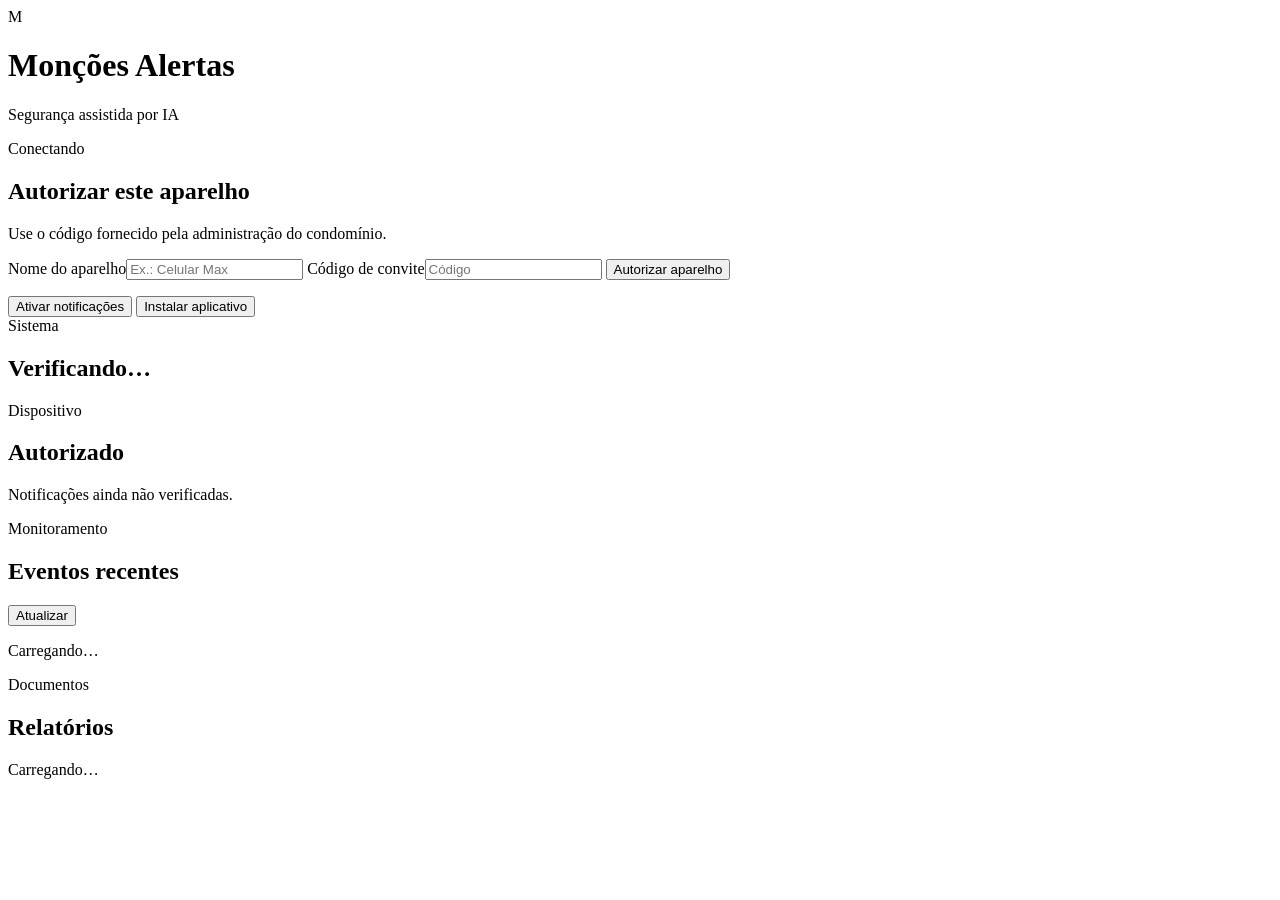
==== moncoes-alertas-pwa/static/index.html @ d8032700 "Add Moncoes Alertas PWA" ====
<!doctype html>
<html lang="pt-BR">
<head>
  <meta charset="utf-8">
  <meta name="viewport" content="width=device-width,initial-scale=1,viewport-fit=cover">
  <meta name="theme-color" content="#0b1520">
  <meta name="apple-mobile-web-app-capable" content="yes">
  <meta name="apple-mobile-web-app-status-bar-style" content="black-translucent">
  <meta name="apple-mobile-web-app-title" content="Monções Alertas">
  <title>Monções Alertas</title>
  <link rel="manifest" href="/manifest.webmanifest">
  <link rel="icon" href="/icon.svg">
  <link rel="stylesheet" href="/static/style.css">
</head>
<body>
  <main class="shell">
    <header>
      <div class="brand">
        <div class="mark">M</div>
        <div><h1>Monções Alertas</h1><p>Segurança assistida por IA</p></div>
      </div>
      <span id="onlineBadge" class="badge muted">Conectando</span>
    </header>

    <section id="joinCard" class="card hidden">
      <h2>Autorizar este aparelho</h2>
      <p>Use o código fornecido pela administração do condomínio.</p>
      <label>Nome do aparelho<input id="deviceName" autocomplete="off" placeholder="Ex.: Celular Max"></label>
      <label>Código de convite<input id="inviteCode" autocomplete="one-time-code" inputmode="text" placeholder="Código"></label>
      <button id="joinBtn">Autorizar aparelho</button>
      <p id="joinMsg" class="msg"></p>
    </section>

    <section id="appArea" class="hidden">
      <div class="actions">
        <button id="pushBtn" class="primary">Ativar notificações</button>
        <button id="installBtn" class="secondary hidden">Instalar aplicativo</button>
      </div>

      <section class="grid">
        <article class="card status-card">
          <div class="eyebrow">Sistema</div>
          <h2 id="healthTitle">Verificando…</h2>
          <div id="healthList" class="health-list"></div>
          <div id="healthTime" class="subtle"></div>
        </article>

        <article class="card">
          <div class="eyebrow">Dispositivo</div>
          <h2 id="deviceTitle">Autorizado</h2>
          <p id="pushState" class="subtle">Notificações ainda não verificadas.</p>
        </article>
      </section>

      <section class="card">
        <div class="section-head">
          <div><div class="eyebrow">Monitoramento</div><h2>Eventos recentes</h2></div>
          <button id="refreshBtn" class="small secondary">Atualizar</button>
        </div>
        <div id="events" class="list"><p class="subtle">Carregando…</p></div>
      </section>

      <section class="card">
        <div class="section-head">
          <div><div class="eyebrow">Documentos</div><h2>Relatórios</h2></div>
        </div>
        <div id="reports" class="list"><p class="subtle">Carregando…</p></div>
      </section>
    </section>
  </main>
  <script src="/static/app.js" defer></script>
</body>
</html>
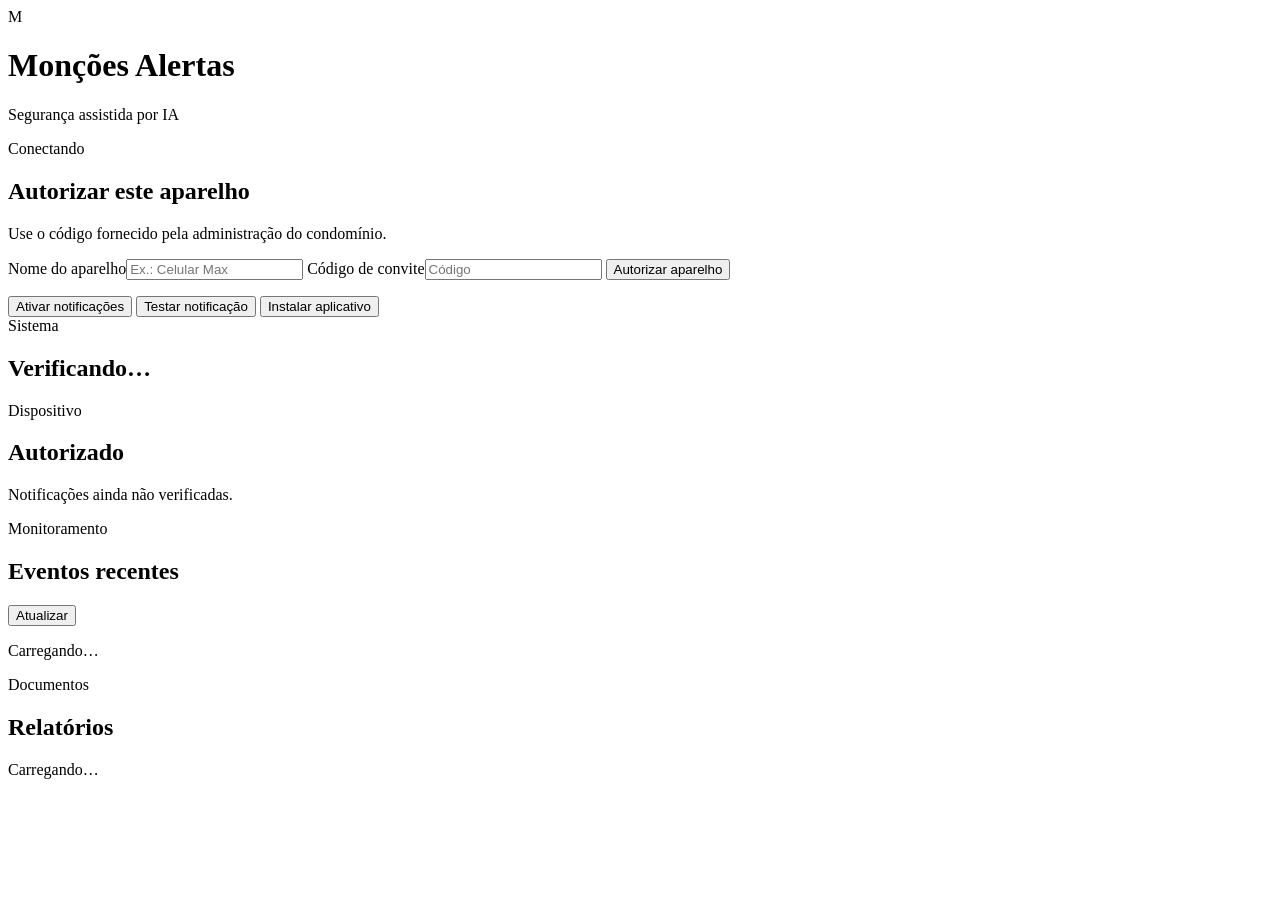
==== commit e0c451eb: "Add in-app push test control" ====
--- a/moncoes-alertas-pwa/static/index.html
+++ b/moncoes-alertas-pwa/static/index.html
@@ -34,6 +34,7 @@
     <section id="appArea" class="hidden">
       <div class="actions">
         <button id="pushBtn" class="primary">Ativar notificações</button>
+        <button id="testPushBtn" class="secondary">Testar notificação</button>
         <button id="installBtn" class="secondary hidden">Instalar aplicativo</button>
       </div>
 
